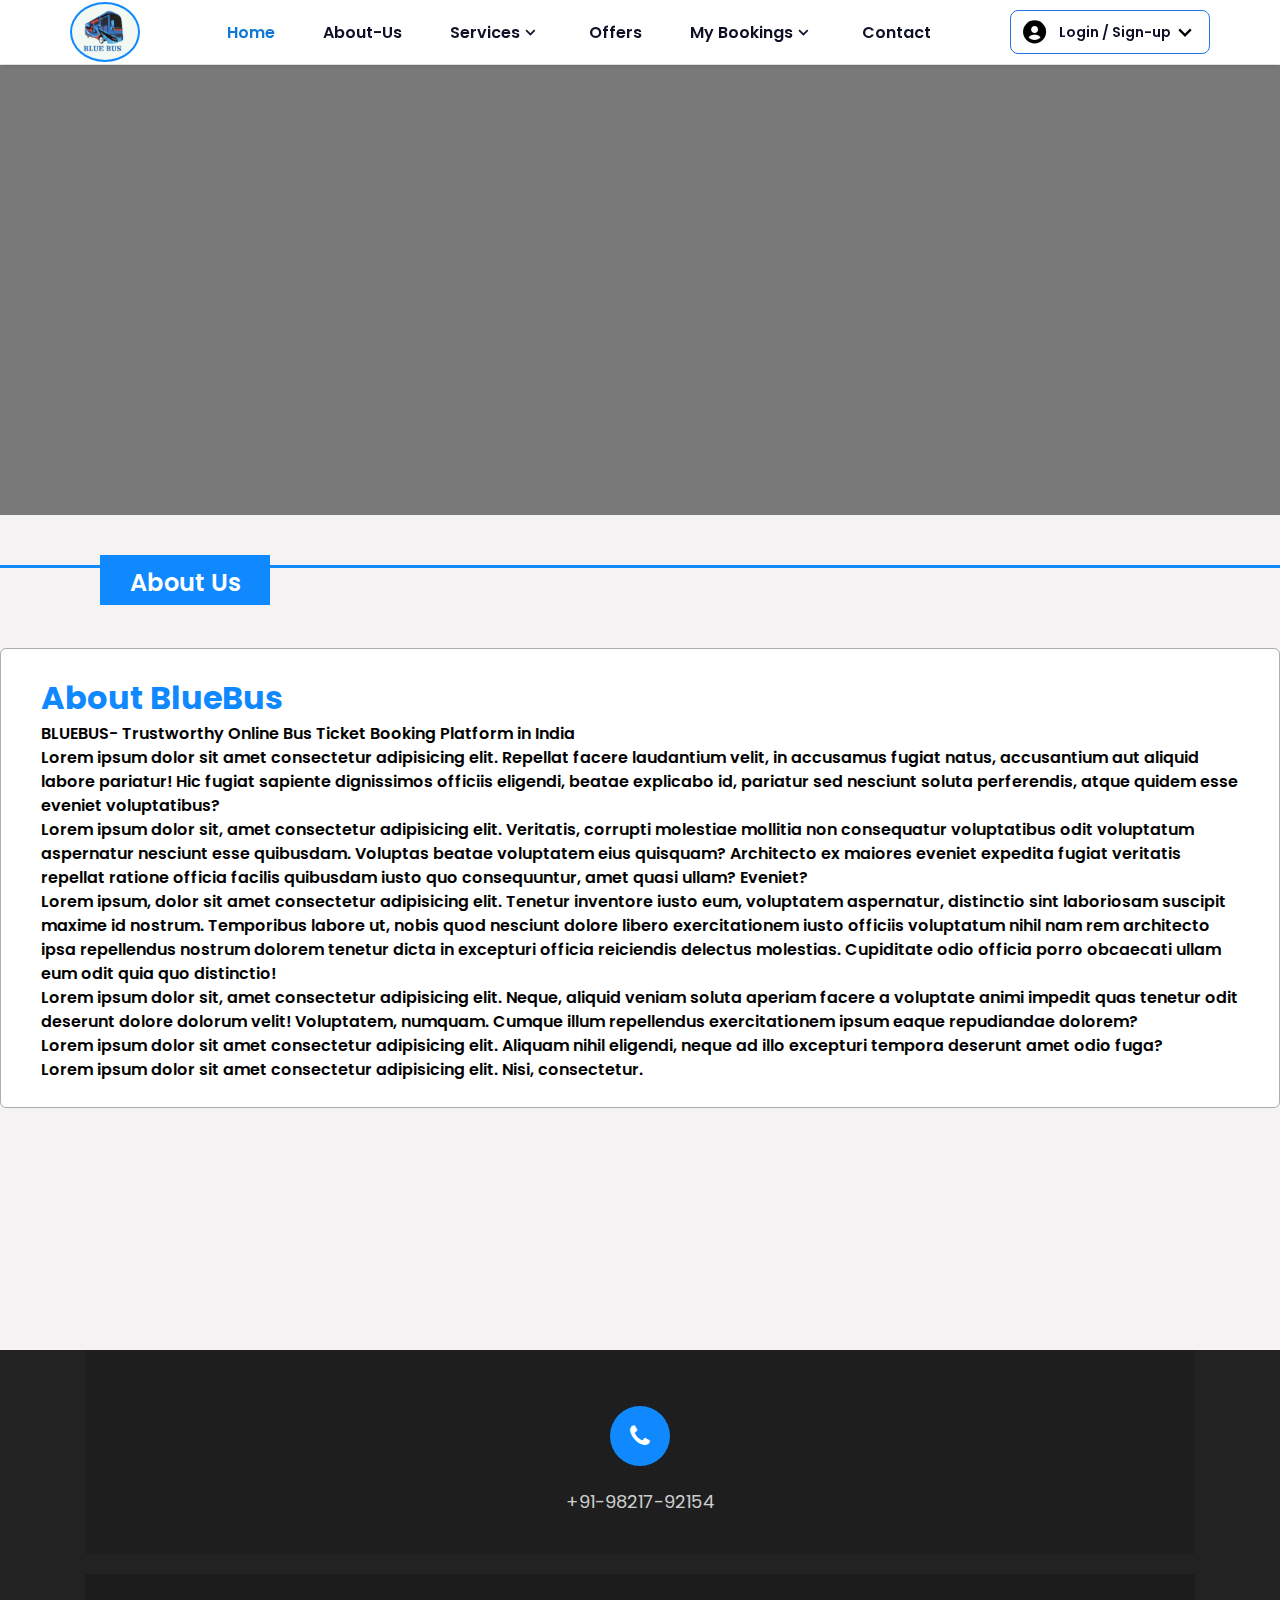
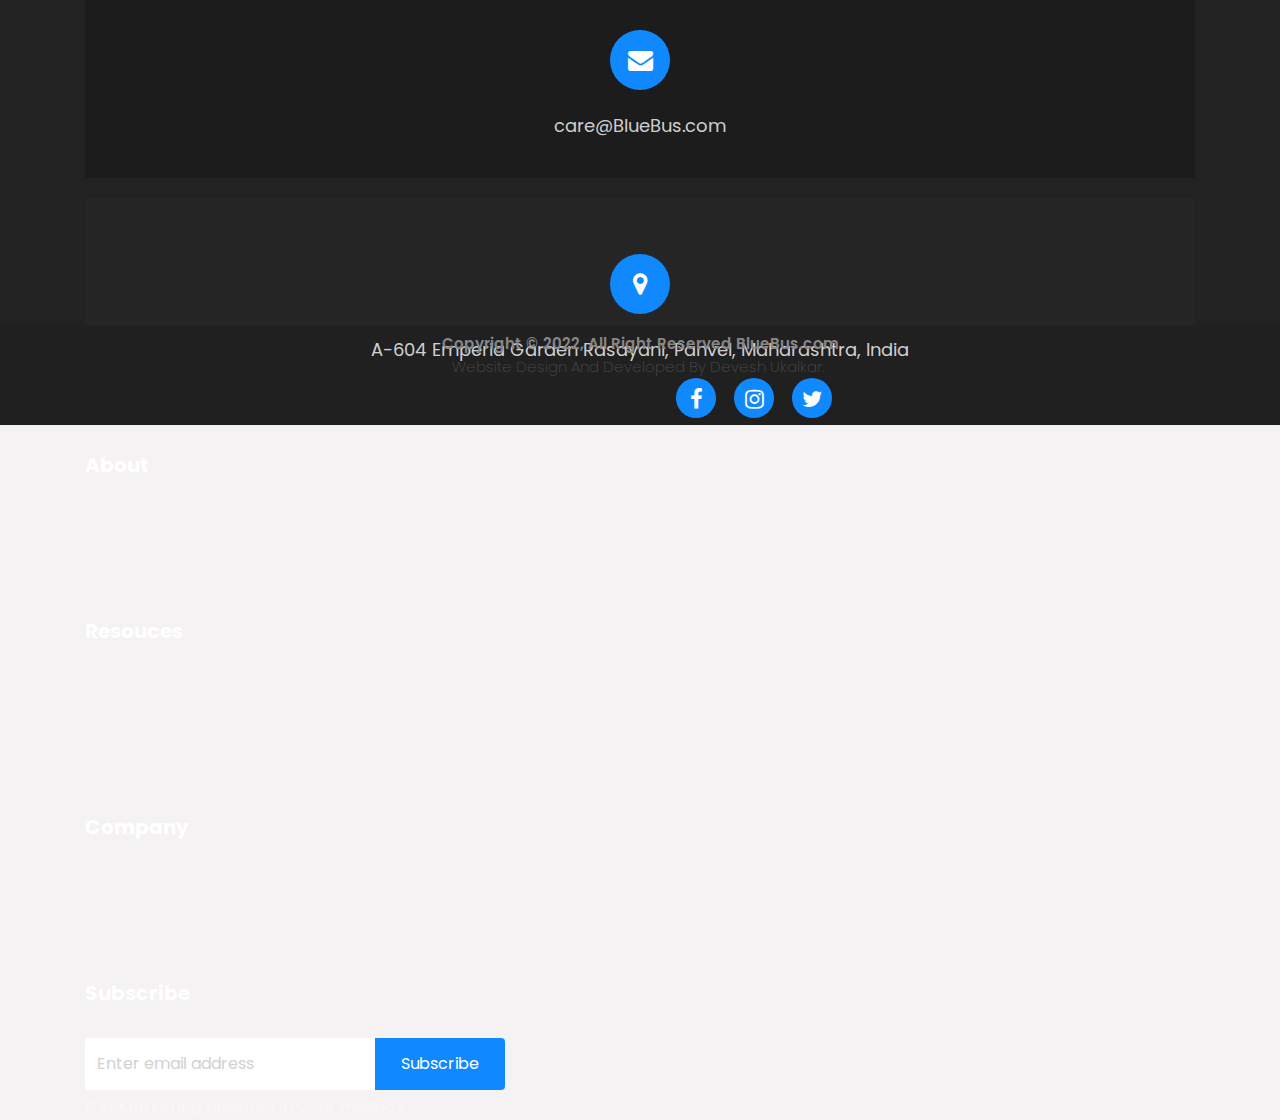
==== pages/About.html @ 90ed4211 "BlueBus.com" ====
<!DOCTYPE html>
<html lang="en">

<head>
    <meta charset="UTF-8">
    <meta http-equiv="X-UA-Compatible" content="IE=edge">
    <meta name="viewport" content="width=device-width, initial-scale=1.0">
    <link href="https://cdn.jsdelivr.net/npm/bootstrap@5.2.0/dist/css/bootstrap.min.css" rel="stylesheet"
        integrity="sha384-gH2yIJqKdNHPEq0n4Mqa/HGKIhSkIHeL5AyhkYV8i59U5AR6csBvApHHNl/vI1Bx" crossorigin="anonymous">
    <link rel='stylesheet' href='https://cdnjs.cloudflare.com/ajax/libs/font-awesome/4.7.0/css/font-awesome.min.css'>
    <link href='https://cdn.jsdelivr.net/npm/boxicons@2.0.5/css/boxicons.min.css' rel='stylesheet'>
    <title>About-Us</title>
    <link rel="stylesheet" href="../css/styles.css">
    <style>
        /* body {
            margin: var(--header-height) 0 0 0;
            font-family: var(--body-font);
            font-size: var(--normal-font-size);
            font-weight: 600;
        } */
    </style>
</head>

<body>

    <section class="header-navbar">
        <a href="#" class="header__logo">LOGO</a>

        <i class='bx bx-menu header__toggle' id="header-toggle"></i>

        <div class="navbar" id="nav-menu">
            <div class="nav__content bd-grid">
                <a href="" class="nav__perfil">
                    <div class="nav__img">
                        <img src="../images/logo.png" alt="">
                    </div>
                </a>

                <div class="nav__menu">
                    <ul class="nav__list">
                        <li class="nav__item"><a href="../index.html" class="nav__link active">Home</a></li>
                        <li class="nav__item"><a href="About.html" class="nav__link">About-Us</a></li>

                        <li class="nav__item dropdown">
                            <a href="#" class="nav__link dropdown__link">Services <i
                                    class='bx bx-chevron-down dropdown__icon'></i></a>


                            <ul class="dropdown__menu">
                                <li class="dropdown__item"><a href="Career.html" class="nav__link">Career</a></li>
                                <li class="dropdown__item"><a href="FAQ's.html" class="nav__link">FAQ's</a></li>
                            </ul>
                        </li>

                        <li class="nav__item"><a href="Offers.html" class="nav__link">Offers</a></li>

                        <li class="nav__item dropdown">
                            <a href="#" class="nav__link dropdown__link">My Bookings <i
                                    class='bx bx-chevron-down dropdown__icon'></i></a>


                            <ul class="dropdown__menu">
                                <li class="dropdown__item"><a href="Print_booking.html" class="nav__link">Print Ticket</a></li>
                                <li class="dropdown__item"><a href="Cancel_booking.html" class="nav__link">Cancel Ticket</a></li>
                            </ul>
                        </li>

                        <li class="nav__item"><a href="contact.html" class="nav__link">Contact</a></li>
                    </ul>
                </div>
                <div class="nav__perfil">
                    <div class="login-tab">
                        <div class="login-tab-wrapper">
                            <i class='bx bxs-user-circle'></i>
                            <a href="Login.html" class="nav__link" id="login-btn">Login / Sign-up</a>
                            <i class='bx bx-chevron-down'></i>
                        </div>
                    </div>
                </div>
            </div>
        </div>
    </section>

    <div class="about-background">

    </div>
    <section id="About-section">
        <div class="About-heading">
            <h1>About Us</h1>
        </div>
        <hr class="about-hr">

        <div class="container About-text">
            <div class="row about-row">
                <h1>About BlueBus</h1>
                <p>BLUEBUS- Trustworthy Online Bus Ticket Booking Platform in India</p>
                <p>Lorem ipsum dolor sit amet consectetur adipisicing elit. Repellat facere laudantium velit, in
                    accusamus fugiat natus, accusantium aut aliquid labore pariatur! Hic fugiat sapiente dignissimos
                    officiis eligendi, beatae explicabo id, pariatur sed nesciunt soluta perferendis, atque quidem esse
                    eveniet voluptatibus?</p>
                <p>Lorem ipsum dolor sit, amet consectetur adipisicing elit. Veritatis, corrupti molestiae mollitia non
                    consequatur voluptatibus odit voluptatum aspernatur nesciunt esse quibusdam. Voluptas beatae
                    voluptatem eius quisquam? Architecto ex maiores eveniet expedita fugiat veritatis repellat ratione
                    officia facilis quibusdam iusto quo consequuntur, amet quasi ullam? Eveniet?</p>
                <p>Lorem ipsum, dolor sit amet consectetur adipisicing elit. Tenetur inventore iusto eum, voluptatem
                    aspernatur, distinctio sint laboriosam suscipit maxime id nostrum. Temporibus labore ut, nobis quod
                    nesciunt dolore libero exercitationem iusto officiis voluptatum nihil nam rem architecto ipsa
                    repellendus nostrum dolorem tenetur dicta in excepturi officia reiciendis delectus molestias.
                    Cupiditate odio officia porro obcaecati ullam eum odit quia quo distinctio!</p>
                <p>Lorem ipsum dolor sit, amet consectetur adipisicing elit. Neque, aliquid veniam soluta aperiam facere
                    a voluptate animi impedit quas tenetur odit deserunt dolore dolorum velit! Voluptatem, numquam.
                    Cumque illum repellendus exercitationem ipsum eaque repudiandae dolorem?
                </p>
                <p>Lorem ipsum dolor sit amet consectetur adipisicing elit. Aliquam nihil eligendi, neque ad illo
                    excepturi tempora deserunt amet odio fuga?</p>
                <p>Lorem ipsum dolor sit amet consectetur adipisicing elit. Nisi, consectetur.</p>
            </div>
        </div>
    </section>

    <section id="footer-section">
        <div class="container container-footer">
            <div class="row footer-margin">
                <div class="col-md-4 footer-box">
                    <span class="dot-contact">
                        <div class="footer-icon">
                            <i class='fa fa-phone' style="color: white;"></i>
                        </div>
                        <div class="footer-icon-text">
                            <p>+91-98217-92154</p>
                        </div>
                    </span>
                </div>
                <div class="col-md-4 footer-box" style="background: #1c1c1c;">
                    <span class="dot-contact">
                        <div class="footer-icon">
                            <i class='fa fa-envelope' style='color: white'></i>
                        </div>
                        <div class="footer-icon-text">
                            <p>care@BlueBus.com</p>
                        </div>
                    </span>
                </div>
                <div class="col-md-4 footer-box" style="background: #252525;">
                    <span class="dot-location">
                        <div class="footer-icon">
                            <i class="fa fa-map-marker"></i>
                        </div>
                        <div class="footer-icon-text">
                            <p>A-604 Emperia Garden Rasayani, Panvel, Maharashtra, India</p>
                        </div>
                    </span>
                </div>
            </div>

            <div class="row">
                <div class="col-md-7">
                    <div class="row">
                        <div class="col-md-4">
                            <h2>About</h2>
                            <ul class="about-list">
                                <li>
                                    <a href="../index.html">Home</a>
                                </li>
                                <li>
                                    <a href="About.html">About Us</a>
                                </li>
                                <li>
                                    <a href="Career.html">Career</a>
                                </li>
                            </ul>
                        </div>
                        <div class="col-md-4">
                            <h2>Resouces</h2>
                            <ul class="Resources-list">
                                <li>
                                    <a href="Offers.html">Offers</a>
                                </li>
                                <li>
                                    <a href="Cancel_booking.html">Cancel & Refunds</a>

                                </li>
                                <li>
                                    <a href="Privacy.html">Privacy Policy</a>
                                </li>
                                <li>
                                    <a href="Terms.html">Terms</a>
                                </li>
                            </ul>
                        </div>
                        <div class="col-md-4">
                            <h2>Company</h2>
                            <ul class="Resources-list">
                                <li>
                                    <a href="Gallery.html">Gallery</a>
                                </li>
                                <li>
                                    <a href="contact.html">Contact Us</a>
                                </li>
                                <li>
                                    <a href="FAQ's.html">FAQ's</a>
                                </li>
                            </ul>
                        </div>
                    </div>
                </div>

                <div class="col-md-5">
                    <h2 class="footer-heading">Subscribe</h2>
                    <form class="subscribe-form">
                        <div class="subscribe-contact">
                            <input type="text" class="subscribe-input" placeholder="Enter email address">
                            <button type="submit" class="form-control submit rounded-right">Subscribe</button>
                        </div>
                        <p>Get Marketing updates in your mailbox</p>
                    </form>
                </div>

            </div>
        </div>
    </section>

    <div id="footer-social-contacts">
        <div class="container">
            <div class="row">
                <div class="col-md-5">
                    <div class="footer-copyright-text">
                        <p>Copyright © 2022, All Right Reserved BlueBus.com </p>
                        <span>Website Design And Developed By Devesh Ukalkar.</span>
                    </div>
                </div>

                <div class="col-md-5" style="text-align: right;">
                    <a href=""><span class="dot-social"><i class='fa fa-facebook'
                                style='color: white; margin: 10px 14px'></i></span></a>
                    <a href=""><span class="dot-social"><i class='fa fa-instagram' style='color: white'></i></span></a>
                    <a href=""><span class="dot-social"><i class='fa fa-twitter' style='color: white'></i></span></a>
                </div>
            </div>
        </div>
    </div>

    <div class="scrolltop">
        <img src="../images/icon.png" alt="Go-to-top" id="myBtn" onclick="topFunction()">
    </div>

    <!-- <script src="javascript/script.js"></script> -->
    <script>
        /*===== EXPANDER MENU  =====*/
        const showMenu = (toggleId, navId) => {
            const toggle = document.getElementById(toggleId),
                nav = document.getElementById(navId)

            if (toggle && nav) {
                toggle.addEventListener('click', () => {
                    nav.classList.toggle('show')
                    toggle.classList.toggle('bx-x')
                })
            }
        }
        showMenu('header-toggle', 'nav-menu')

        /*===== ACTIVE AND REMOVE MENU =====*/
        const navLink = document.querySelectorAll('.nav__link');

        function linkAction() {
            /*Active link*/
            navLink.forEach(n => n.classList.remove('active'));
            this.classList.add('active');
        }
        navLink.forEach(n => n.addEventListener('click', linkAction));

        var mybutton = document.getElementById("myBtn");
        window.onscroll = function () {scrollFunction()};

        // Scroll function go to top of page 
        function scrollFunction() {
            if (document.body.scrollTop > 20 || document.documentElement.scrollTop > 20) {
                mybutton.style.display = "block";
            } else {
                mybutton.style.display = "none";
            }
        }
        function topFunction() {
            document.body.scrollTop = 0;
            document.documentElement.scrollTop = 0;
        }
    </script>
</body>

</html>
---- css/styles.css ----
@import url('https://fonts.googleapis.com/css2?family=Quicksand:wght@700&display=swap');
@import url('https://fonts.googleapis.com/css2?family=Montserrat&display=swap');
@import url('https://fonts.googleapis.com/css2?family=Poppins:wght@300;400;500;600&display=swap');
@import url("https://fonts.googleapis.com/css2?family=Open+Sans:wght@400;600&display=swap");

/* utility Classes */
* {
    margin: 0;
    padding: 0;
    box-sizing: border-box;
    font-family: 'Poppins', sans-serif;
}

@import url("https://fonts.googleapis.com/css2?family=Open+Sans:wght@400;600&display=swap");

:root {
    --header-height: 3rem;

    /*===== Colors =====*/
    --first-color: #1079d7;
    --first-color-light: #C4C7F5;
    --dark-color: #0E1026;
    --white-color: #FBFBFB;

    /*===== Font and typography =====*/
    --body-font: 'Open Sans', sans-serif;
    --nav-name-font-size: 1.5rem;
    --normal-font-size: .938rem;

    /*===== z index =====*/
    --z-fixed: 100;
}

@media screen and (min-width: 768px) {
    :root {
        --nav-name-font-size: 1rem;
        --normal-font-size: 1rem;
    }
}

*,
::before,
::after {
    box-sizing: border-box;
}

body {
    font-family: 'Open Sans', sans-serif;
    background: #f4f2f2;
    font-weight: 600;
}

/* Scroll Top  */
#myBtn {
    display: none;
    position: fixed;
    bottom: 20px;
    right: 30px;
    z-index: 99;
    cursor: pointer;
    padding: 0px 2px;
    padding-bottom: 2px;
    height: 50px;
    width: 60px;
    border-radius: 50%;
    background: rgba(23, 24, 27, 0.85);
    transition-duration: 0.5s;
}

#myBtn:hover {
    background: #007bff;
}

/* Navigation Bar */
ul {
    margin: 0;
    padding: 0;
    list-style: none;
}

a {
    text-decoration: none;
}

.bd-grid {
    max-width: 1140px;
    display: grid;
    grid-template-columns: 100%;
    margin-left: 1.5rem;
    margin-right: 1.5rem;
}

/*===== HEADER =====*/
.header-navbar {
    position: fixed;
    top: 0;
    left: 0;
    width: 100%;
    height: var(--header-height);
    padding: 0 1rem;
    background-color: #FFF;
    z-index: var(--z-fixed);
    display: flex;
    justify-content: space-between;
    align-items: center;
    box-shadow: 0 2px 4px rgba(0, 0, 0, 0.1);
}

.header__logo {
    color: var(--dark-color);
}

.header__toggle {
    font-size: 1.7rem;
    cursor: pointer;
}

/*===== NAV =====*/
@media screen and (max-width: 768px) {
    .navbar {
        position: fixed;
        top: 0;
        left: -100%;
        background-color: var(--first-color);
        width: 80%;
        height: 100vh;
        padding: 2rem 0;
        z-index: var(--z-fixed);
        transition: .5s;
        overflow-y: auto;
    }

    .login-tab {
        display: none;
    }
}

.nav__content {
    display: flex;
    flex-direction: column;
}

.nav__perfil {
    display: flex;
    flex-direction: column;
    align-items: center;
    text-align: center;
    margin-bottom: 3rem;
}

.nav__img {
    display: flex;
    justify-content: center;
    width: 60px;
    height: 60px;
    border-radius: 50%;
    overflow: hidden;
    margin-bottom: 1rem;
}

.nav__img img {
    width: 70px;
}

.nav__name {
    display: block;
    font-size: var(--nav-name-font-size);
    color: var(--white-color);
}

.nav__item {
    margin-bottom: 2rem;
}

.nav__link {
    color: var(--first-color-light);
}

/*Show menu*/
.show {
    left: 0;
}

/*Active link*/
.active {
    color: var(--white-color);
}

/*=== Dropdown ===*/
.dropdown__link {
    display: flex;
    align-items: center;
    justify-content: space-between;
}

.dropdown__icon {
    font-size: 1.3rem;
    transition: .5s;
}

.dropdown__menu {
    margin: 1rem 0 0 1rem;
    display: none;
}

.dropdown__item {
    margin: 1rem 0;
}

.dropdown:hover>.dropdown__menu {
    display: block;
}

.dropdown:hover .dropdown__icon {
    transform: rotate(180deg);
}

/* ===== MEDIA QUERIES=====*/
@media screen and (min-width: 576px) {
    .navbar {
        width: 288px;
    }
}

@media screen and (min-width: 768px) {
    body {
        margin: 0;
    }

    .header-navbar {
        height: calc(var(--header-height) + 1rem);
    }

    .header__logo,
    .header__toggle {
        display: none;
    }

    .navbar {
        width: 100%;
        display: block;
    }

    .nav__content {
        flex-direction: row;
        justify-content: space-between;
        align-items: center;
    }

    .nav__perfil {
        flex-direction: row;
        text-align: initial;
        margin-bottom: 0;
    }

    .nav__img {
        width: 70px;
        height: 60px;
        margin-right: .5rem;
        margin-bottom: 0;
        border: 2px solid #1089ff;
        background-color: #f1f9f2;
        border-radius: 50%;
    }

    .nav__img img {
        width: 85px;
        height: 56px;
    }

    .nav__name {
        color: var(--dark-color);
    }

    .nav__list {
        display: flex;
        align-items: center;
    }

    .nav__item {
        margin: 0 1.5rem;
        padding: 1.4rem 0;
        position: relative;
    }

    .nav__item::after {
        content: '';
        height: 3px;
        width: 0;
        background: #1079d7;
        position: absolute;
        left: 0;
        bottom: 15px;
        transition: 0.5s;
    }

    .nav__link {
        color: var(--dark-color);
    }

    .nav__item:hover::after {
        width: 100%;
    }

    .nav__link:hover {
        color: var(--first-color);
    }

    .nav__perfil button {
        padding: 10px 32px;
        height: 45px;
        border-radius: 28px;
        border: 2px solid black;
        background: transparent;
        font-size: 18px;
        outline: none;
        cursor: pointer;
        margin-left: 18px;
        margin-top: 4px;
    }

    .login-tab {
        display: block;
        width: 200px;
        position: relative;
        height: 44px;
        background-color: #fff;
        transition: all .4s ease;
    }

    .login-tab-wrapper {
        width: 100%;
        display: flex;
        align-items: center;
        height: 100%;
        border-radius: 8px;
        border: 1px solid #2276e3;
        padding: 0 10px;
        cursor: pointer;
        transition: .5s;
        position: relative;
        overflow: hidden;
    }

    .bx-chevron-down {
        transition: .5s;
    }

    .login-tab-wrapper:hover .bx-chevron-down {
        transform: rotate(180deg);
        color: #fff;
    }

    .login-tab-wrapper:hover .bxs-user-circle {
        color: #fff;
    }

    .login-tab-wrapper:hover #login-btn {
        color: #fff;
    }

    .login-tab-wrapper:hover {
        background-color: #2276e3;
        border: none;
    }

    .login-tab-wrapper i {
        font-size: 28px;
    }

    .login-tab-wrapper a {
        margin-left: 10px;
        /* margin-right: 12px; */
        font-size: 14px;
    }

    /*Active link new color*/
    .active {
        color: var(--first-color);
    }

    .dropdown {
        position: relative;
    }

    .dropdown__menu {
        position: fixed;
        margin: 0;
        top: calc(var(--header-height) + 1rem);
        padding: .5rem 1.5rem;
        box-shadow: 0 2px 4px rgba(0, 0, 0, 0.1);
        border-radius: .5rem;
        background: #fff;
    }

    .dropdown__item {
        margin: .5rem 0;
    }
}

@media screen and (min-width: 1024px) {
    .bd-grid {
        margin-left: auto;
        margin-right: auto;
    }
}

/* Navigation Bar End */

/* Home Page */

.card-content {
    max-width: 62rem;
    background-color: #fff;
    position: relative;
    top: 100px;
    left: 50%;
    transform: translate(-50%, -50%);
    border-radius: 2rem;
    padding: 2rem 0.5rem;
    box-shadow: 1px 1px 2rem rgb(0 0 0 / 30%);
    text-align: center;
}

.form-input input {
    padding: 7px 15px;
    width: 18%;
    border-radius: 11px;
    outline: none;
    border: 0.1rem solid #d1d1d1;
    font-size: 16px;
    margin: 10px 6px;
    color: black;
}

::placeholder {
    color: #d1d1d1;
}

#home-section {
    height: 100vh;
    width: 100%;
    /* background-image: linear-gradient(rgba(0, 0, 0, 0.60), rgba(0, 0, 0, 0.60)), url(https://cdn.dnaindia.com/sites/default/files/styles/full/public/2022/05/03/1674214-may-teamology-article-2-dna.jpg); */
    background-size: cover;
    background-position: center;
    animation: changeImage 40s ease-in-out infinite;
    background-attachment: fixed;
}

@keyframes changeImage {
    0% {
        background-image: linear-gradient(rgba(0, 0, 0, 0.60), rgba(0, 0, 0, 0.60)), url(../background/bg_1.jpg);
    }

    25% {
        background-image: linear-gradient(rgba(0, 0, 0, 0.60), rgba(0, 0, 0, 0.60)), url(../background/bg_2.jpg);
    }

    50% {
        background-image: linear-gradient(rgba(0, 0, 0, 0.60), rgba(0, 0, 0, 0.60)), url(../background/bg_3.jpg);
    }

    75% {
        background-image: linear-gradient(rgba(0, 0, 0, 0.60), rgba(0, 0, 0, 0.60)), url(../background/bg_4.jpg);
    }

    100% {
        background-image: linear-gradient(rgba(0, 0, 0, 0.60), rgba(0, 0, 0, 0.60)), url(../background/bg_5.jpg);
    }
}

.content {
    width: 100%;
    position: absolute;
    top: 50%;
    transform: translateY(-50%);
    text-align: center;
    color: #fff;
}

.content h1 {
    font-size: 48px;
    margin-top: 80px;
}

.content p {
    margin: 20px auto;
    font-weight: 100;
    line-height: 25px;
}

.home-btn button {
    width: 200px;
    padding: 15px 0;
    text-align: center;
    margin: 20px 10px;
    border-radius: 25px;
    font-weight: bold;
    border: 2px solid #1079d7;
    background: transparent;
    color: #fff;
    cursor: pointer;
    position: relative;
    overflow: hidden;
}

.home-btn button span {
    background: #1079d7;
    height: 100%;
    width: 0;
    border-radius: 25px;
    position: absolute;
    left: 0;
    bottom: 0;
    z-index: -1;
    transition: 0.5s;
}

.home-btn button:hover .hover-effect {
    width: 100%;
}

.home-btn button:hover {
    border: none;
}


.form-input {
    display: flex;
}

.form-input p {
    margin: 2px 2px;
    color: black;
    position: relative;
    bottom: 30px;
    left: 96px;
    font-size: 18px;
    font-weight: bold;
}

.para {
    display: flex;
}

.para p {
    margin: 2px 2px;
}

.subscribe-btn {
    padding: 8px 42px;
    height: 45px;
    border-radius: 28px;
    background: #1079d7;
    color: #fff;
    font-size: 22px;
    border: none;
    outline: none;
    cursor: pointer;
    margin-left: 18px;
    margin-top: 8px;
}

/* About-section */

#About-us {
    width: 100%;
    height: 100%;
    margin-top: 150px;
}

.about-content {
    display: flex;
    flex-direction: row;
    width: 100%;
    height: 100%;
    box-sizing: border-box;
}

.about-image {
    width: 50%;
}

.about-image img {
    width: 100%;
    height: 725px;
}

.about-text {
    text-align: right;
    width: 50%;
    background-color: #F6F6F6;
    padding-right: 50px;
    padding-left: 50px;
}

.about-text h2 {
    color: #478ac9;
    position: relative;
    font-weight: 700;
    top: 30px;
    font-family: system-ui;
    font-size: 20px;

}

.about-text h1 {
    position: relative;
    top: 30px;
    font-size: 46px;
    font-family: system-ui;
}

.about-text p {
    position: relative;
    /* bottom: 42px; */
    top: 55px;
    font-family: "Heebo";
    color: #A1A1A1;
    font-size: 23px;
    font-weight: 400;
    line-height: 1.5em;
}

.about-text a button {
    position: relative;
    /* top: 90px; */
    padding: 0px 25px;
    height: 45px;
    border-radius: 28px;
    border: 2px solid #478ac9;
    background-color: transparent;
    color: #478ac9;
    font-size: 25px;
    outline: none;
    cursor: pointer;
    overflow: hidden;
}

.about-text a button:hover {
    background-color: #2276e3;
    color: white;
}


.about-text a {
    position: relative;
    top: 90px;
    height: 45px;
    outline: none;
    cursor: pointer;
}

/* Offers section */

.offers-container {
    height: 450px;
    margin-top: 60px;
    background-color: white;
    display: flex;
    align-items: center;
    justify-content: center;
}

.offer-heading {
    margin-bottom: 5px;
    font: 16px/1.7 "Open Sans", Helvetica, Arial, sans-serif;
}

.offer-heading h1 {
    font-size: 24px;
}

.slide-content {
    margin: 0 40px;
}

.slide-content {
    display: flex;
    flex-direction: column;
    /* width: 100%; */
    height: 350px;
    overflow: hidden;
    align-items: center;
    padding: 10px 14px;
}

.image-content {
    display: flex;
    flex-direction: column;
    width: 100%;
    /* align-items: center; */
    /* padding: 10px 14px; */
}

.card {
    width: 100%;
    height: 100%;
    border-radius: 10px;
    background-color: #f4f2f2;
}

.offers-card-content {
    padding: 20px 25px;
}

.offers-card-content h2 {
    font-family: "Poppins", sans-serif;
    font-weight: 700;
    line-height: 1.3;
    font-size: 18px;
}

.offers-heading h1 {
    font-size: 25px;
}

.card-image {
    position: relative;
    /* height: 150px;
    width: 150px; */
    /* background: #FFF; */
}

.card-img {
    width: 100%;
    height: 200px;
    object-fit: cover;
    border-radius: 10px 10px 25px 0px;
}

/* Routes section */

#routes-section {
    position: relative;
    bottom: 200px;
    margin-top: 450px;
}

.outerbox {
    border: 2px solid black;
    background-color: #f2f2f2;
    height: 400px;
    margin: 30px 100px;
    border-radius: 15px;
    padding: 20px;
    display: flex;
    flex-flow: wrap;
    justify-content: space-between;
    align-content: stretch;
    flex-wrap: wrap;
    flex-direction: column;
}

.innerbox {
    margin: 25px 35px;
}

.innerbox a {
    font-size: 20px;
    text-decoration: none;
    font-weight: 400;
    color: black;
}

.book-btn {
    padding: 4px 30px;
    height: 40px;
    border: 2px solid #00b9f5;
    border-radius: 15px;
    background-color: transparent;
    color: #00b9f5;
    font-size: 20px;
    outline: none;
    cursor: pointer;
    margin-left: 18px;
    margin-top: -8px;
    font-weight: bold;
    position: absolute;
    left: 400px;
}

.book-btn-1 {
    padding: 4px 30px;
    height: 40px;
    border: 2px solid #00b9f5;
    border-radius: 15px;
    background-color: transparent;
    color: #00b9f5;
    font-size: 20px;
    outline: none;
    cursor: pointer;
    margin-left: 18px;
    margin-top: -8px;
    font-weight: bold;
    position: absolute;
    left: 900px;
}

.book-btn-2 {
    padding: 4px 30px;
    height: 40px;
    border: 2px solid #00b9f5;
    border-radius: 15px;
    background-color: transparent;
    color: #00b9f5;
    font-size: 20px;
    outline: none;
    cursor: pointer;
    margin-left: 18px;
    margin-top: -8px;
    font-weight: bold;
    position: absolute;
    left: 1410px;
    /* left: 470px; */
}

.book-btn:hover {
    background-color: #00b9f5;
    color: white;
}

.book-btn-1:hover {
    background-color: #00b9f5;
    color: white;
}

.book-btn-2:hover {
    background-color: #00b9f5;
    color: white;
}

/* services-section */

#services-container h1 {
    text-align: center;
    margin: 50px auto 170px !important;
}

.main {
    width: 100%;
    min-height: 300px;
    text-align: center;
    position: relative;
    cursor: pointer;
}

.col-md-4 {
    margin-bottom: 20px;
}

.service {
    background: #fff;
    padding: 30px;
    border-radius: 10px;
    position: absolute;
    bottom: 0;
    z-index: 1;
    box-shadow: 0 0 20px -15px #030380;
    transition: transform .8s;
}

.service-logo {
    width: 130px;
    height: 130px;
    border-radius: 50%;
    margin: -90px auto 0;
    background: #fff;
    border: 10px solid #1089ff !important;
}

.service-logo img {
    width: 50px;
    margin-top: 20px;
    transition: transform 1s;
}

.service h4 {
    height: 35px;
    width: 80%;
    background: #fff;
    margin: 50px auto;
    position: relative;
}

.service h4::after {
    content: '';
    width: 40px;
    height: 30px;
    background: linear-gradient(to right, #fff, #007bff);
    position: absolute;
    right: -5px;
    top: -5px;
    z-index: -1;
}

.service h4::before {
    content: '';
    width: 40px;
    height: 30px;
    background: linear-gradient(to right, #007bff, #fff);
    position: absolute;
    left: -5px;
    bottom: -5px;
    z-index: -1;
}

.shadowOne {
    height: 200px;
    width: 80%;
    background: #fff;
    position: absolute;
    border-radius: 10px;
    bottom: 0;
    left: 10%;
    z-index: -1;
    box-shadow: 0 0 20px -15px #030380;
    transition: transform .8s;
}

.shadowTwo {
    height: 200px;
    width: 64%;
    background: #fff;
    position: absolute;
    border-radius: 10px;
    bottom: 0;
    left: 18%;
    z-index: -2;
}

.main:hover .service {
    transform: translateY(-50px);
}

.main:hover .shadowOne {
    transform: translateY(-25px);
}

.main:hover .service-logo img {
    transform: rotate(360deg);
}

/* Achievement section */

.achievement-text {
    text-align: center;
    margin: 50px auto 170px !important;
}

.achievement-text h1 {
    font-weight: 700;
    text-align: center;
    font-size: 2.25rem;
    font-family: Roboto, sans-serif;
    line-height: 1.1;
    color: #478ac9 !important;
}

.achievement-text p {
    width: 100%;
    padding: 0px 300px;
    margin: 20px auto 0;
    font-size: 19px;
    text-align: center;
}

.achievement-box {
    width: 100%;
    min-height: 300px;
    text-align: center;
    position: relative;
    cursor: pointer;
}

.achievement-image {
    width: 130px;
    height: 130px;
    border-radius: 50%;
    margin: -90px auto 0;
    background: #1089ff;
    border: 10px solid #1089ff !important;
}

.achievement-image img {
    width: 70px;
    height: 70px;
    margin-top: 18px;
    transition: transform 1s;
}

.achievement-box h3 {
    font-size: 45px;
    font-weight: 400;
    color: #478ac9;
    font-family: Roboto, sans-serif;
}

.achievement-box h4 {
    font-size: 22px;
    position: relative;
    top: -8px;
    font-weight: 500;
    color: #478ac9;
}

.achievement-box p {
    font-size: 20px;
    margin-top: 20px;
    font-weight: 400;
}

/* footer-section */

#footer-section {
    background: #222;
    height: 575px;
}

.container-footer {
    max-width: 1140px;
    width: 100%;
    padding-right: 15px;
    padding-left: 15px;
    margin-right: auto;
    margin-left: auto;
}

.footer-margin {
    margin-bottom: 3rem;
}

.dot-contact {
    display: flex;
    width: 100%;
    text-align: center;
    align-items: center;
    flex-direction: column;
}

.dot-location {
    display: flex;
    width: 100%;
    text-align: center;
    align-items: center;
    flex-direction: column;
}

.footer-icon {
    height: 60px;
    width: 60px;
    margin: 40px 35px;
    background-color: #1089ff;
    border-radius: 50%;
    display: inline-block;
}

.dot-contact i {
    font-size: 25px;
    margin: 18px 0px;
}

.footer-box {
    background: #1e1e1e;
    padding-top: 1rem;
    padding-bottom: 3rem;
}

.footer-icon-text p {
    color: rgba(255, 255, 255, .8);
    font-family: "Poppins", Arial, sans-serif;
    font-size: 18px;
    line-height: 1.8;
    font-weight: normal;
    margin: -20px;
}

.footer-icon-text {
    text-align: center !important;
}

.dot-location i {
    color: white;
    font-size: 25px;
    margin-top: 18px;
}

.about-list,
.Resources-list {
    list-style: none;
    padding-left: 0;
}

.about-list li a {
    text-decoration: none;
    color: rgba(255, 255, 255, .2);
    transition: .3s all ease;
    font-family: "Poppins", Arial, sans-serif;
    font-size: 16px;
    line-height: 1.8;
    font-weight: normal;
}

.Resources-list li a {
    text-decoration: none;
    color: rgba(255, 255, 255, .2);
    transition: .3s all ease;
    font-family: "Poppins", Arial, sans-serif;
    font-size: 16px;
    line-height: 1.8;
    font-weight: normal;
}

.about-list li a:hover {
    color: white;
}

.Resources-list li a:hover {
    color: white;
}

.col-md-4 h2 {
    font-size: 20px;
    color: #fff;
    margin-bottom: 30px;
}

.col-md-5 h2 {
    font-size: 20px;
    color: #fff;
    margin-bottom: 30px;
}

.subscribe-contact {
    display: flex !important;
}

.subscribe-contact input {
    background: #fff !important;
    border: none !important;
    outline: none !important;
    color: black;
    font-size: 16px;
    width: 290px;
    padding: 12px;
    border-radius: 0px;
    border-top-left-radius: 0.25rem !important;
    border-bottom-left-radius: 0.25rem !important;
}

.subscribe-contact button {
    color: #fff !important;
    display: block;
    width: 130px;
    height: 52px;
    font-size: 16px;
    background: #1089ff !important;
    border: none;
    border-radius: 0;
    border-top-right-radius: 0.25rem !important;
    border-bottom-right-radius: 0.25rem !important;
}

.subscribe-form p {
    position: relative;
    top: 5px;
    color: rgba(255, 255, 255, .3);
}

#footer-social-contacts {
    height: 100px;
    display: flex;
    text-align: center;
    align-items: center;
    justify-content: center;
    background-color: #202020;
}

.footer-copyright-text {
    text-align: center;
    color: #878787;
    font-size: 15px;

}

.footer-copyright-text span {
    text-transform: capitalize;
    opacity: .4;
    font-weight: 200;
    margin-right: 5px;
}

.footer-btn:hover {
    opacity: 0.8;
}

.dot-social {
    height: 40px;
    width: 40px;
    margin: 0px 7px;
    background-color: #1089ff;
    border-radius: 50%;
    display: inline-block;
}

.dot-social:hover {
    opacity: 0.8;
}

.dot-social i {
    font-size: 22px;
    margin: 10px 10px;
}

/* About Us Page */
.about-background {
    margin-top: 65px;
    width: 100%;
    height: 450px;
    background-image: linear-gradient(rgba(0, 0, 0, 0.50), rgba(0, 0, 0, 0.50)), url(https://paramad.pl/wp-content/uploads/2018/05/about-us.jpg);
    background-size: cover;
    -webkit-background-size: cover;
    background-position: center center;
    background-attachment: fixed;
}

#About-section {
    height: 835px;
    /* margin-top: 65px; */
}

.About-heading {
    width: 170px;
    height: 50px;
    position: relative;
    top: 40px;
    padding-top: 10px;
    left: 100px;
    background: #1089ff;
    color: white;
    text-align: center;
    /* margin-top: 80px; */
}

.About-heading h1 {
    font-size: 24px;
    font-weight: 600;
}

.about-hr {
    width: 100%;
    height: 3px;
    margin-left: auto;
    margin-right: auto;
    background-color: #1089ff;
    border: 0 none;
    opacity: 1;
}

.About-text h1 {
    color: #1089ff;
    font-weight: bold;
    font-size: 32px;
    line-height: 1.5;
}

.About-text p {
    line-height: 1.5;
}

.About-text {
    margin-top: 80px;
}

.about-row {
    background-color: #fff;
    border-radius: 6px;
    border: 1px solid #adadad;
    padding: 25px 40px;
}

/* Offers Page */

#offers-section {
    margin-top: 130px;
}

.offers-background {
    margin-top: 65px;
    width: 100%;
    height: 450px;
    background-image: linear-gradient(rgba(0, 0, 0, 0.50), rgba(0, 0, 0, 0.50)), url(https://www.urban-transport-magazine.com/wp-content/uploads/2020/06/Mercedes-eCitaroG-20C0146_017-1024x683.jpg);
    background-size: cover;
    -webkit-background-size: cover;
    background-position: center center;
    background-attachment: fixed;
}

.offers-background h1 {
    position: relative;
    left: 25%;
    top: 25%;
    width: 50%;
    font-size: 50px;
    font-weight: bolder;
    font-family: Quicksand;
    text-align: center;
    color: white;
}

.offers {
    border: solid 1px #cccccc !important;
    background: #fff;
    margin-bottom: 20px;
    min-height: 242px;
    text-align: center;
}

.offers-text {
    text-align: center;
    margin-top: 35px;
    font-family: 'Open Sans' !important;
}

.offers-text h1 {
    font-size: 24px;
    font-weight: bold;
}

.offers-text p {
    font-size: 16px;
    font-weight: 100;
    line-height: 1.4;
}

.offers button {
    width: 100%;
    margin-top: 20px;
    padding: 10px 0px;
    background-color: #1079d7;
    border: none;
    border-radius: 2px;
}

.offers button a {
    color: #fff;
    font-weight: 600;
    font-size: 16px;
    cursor: pointer;
    text-decoration: none;
}

.offers h4 {
    margin: 10px 0px;
    font-size: 14px;
    font-weight: 600;
}

.offers-logo img {
    width: 415px;
    height: 160px;
}

/* Gallery Page section */

#gallery-section h1 {
    text-align: center;
    margin: 40px;
    font-weight: 600;
    line-height: 70px;
    letter-spacing: 2px;
    font-size: 40px;
    margin-top: 120px;
}

.gallery-images {
    cursor: pointer;
    margin-bottom: 15px;
    box-shadow: 15px 15px 40px rgb(0 0 0 / 15%);
    border-radius: 10px;
    position: relative;
    width: 100%;
}

.gallery-images img {
    border-radius: 10px;
    width: 100%;
    height: 250px;
}

.gallery-overlay {
    position: absolute;
    bottom: 0;
    left: 0;
    right: 0;
    background: rgba(255, 255, 255, 0.9);
    overflow: hidden;
    width: 0;
    height: 100%;
    border-radius: 10px;
    transition: .5s ease;
}

.gallery-text h2 {
    font-size: 30px;
    text-transform: uppercase;
    margin-bottom: 15px;
    color: #3e3a45;
    text-align: center;
}

.gallery-text {
    position: absolute;
    top: 50%;
    left: 50%;
    -webkit-transform: translate(-50%, -50%);
    -ms-transform: translate(-50%, -50%);
    transform: translate(-50%, -50%);
    white-space: nowrap;
}

.gallery-images:hover .gallery-overlay {
    width: 100%;
}

/* Privacy Page  */
.privacy-background {
    margin-top: 65px;
    width: 100%;
    height: 380px;
    background-image: linear-gradient(rgba(0, 0, 0, 0.50), rgba(0, 0, 0, 0.50)), url(https://gadgetsinsight.com/wp-content/uploads/2017/06/privacy-policy.jpg);
    background-size: cover;
    -webkit-background-size: cover;
    background-position: center center;
    background-attachment: fixed;
}

.terms-background {
    margin-top: 65px;
    width: 100%;
    height: 415px;
    background-image: linear-gradient(rgba(0, 0, 0, 0.50), rgba(0, 0, 0, 0.50)), url(https://keytours.gr/_storageWeb_/n/4133/bigstock-Terms-And-Conditions-Text-In-L-257353915-2.jpg.jpeg);
    background-size: cover;
    -webkit-background-size: cover;
    background-position: center center;
    background-attachment: fixed;
}

.Privacy-heading {
    margin: 30px 180px;
}

.Privacy-heading h1 {
    font-size: 32px;
    color: #1089ff;
    font-weight: bold;
    letter-spacing: 1px;
    text-transform: uppercase;
}

.privacy-text {
    background-color: #fff;
}

.privacy-row {
    background-color: #fff;
    padding: 25px 40px;
}


.privacy-row h2 {
    font-size: 28px;
    font-weight: bold;
    margin-bottom: 32px;
    margin-left: 30px;
}

.privacy-row ol li {
    font-family: "Poppins", sans-serif;
    font-size: 1rem;
    font-weight: 400;
    line-height: 1.6;
    color: #212529;
}

/* Search Bus */

.filter-section {
    width: 24%;
}

.result-section {
    width: 74%;
    margin-left: 20px;
}

.search-box {
    background-color: rgb(34, 118, 227);
    height: 120px;
    margin-top: 65px;
}

.search-form {
    position: relative;
    top: 10px;
}

.search-input {
    width: 200px;
    position: relative;
    top: 10px;
    padding: 8px;
    background-color: rgb(25, 81, 181);
    border: none;
    border-bottom: none;
    line-height: 1.3;
    border-radius: 0.4rem;
}

.search-input:focus {
    background-color: rgb(25, 81, 181);
    outline: none;
}

.search-label {
    position: relative;
    top: 10px;
    color: white;
    padding-bottom: 0.2rem;
    padding-left: 0.2rem;
    opacity: 0.6;
    font-size: 16px;
}

.search-arrow {
    margin: 45px 18px;
}

.swap-icon {
    width: 40px;
    height: 40px;
    background: white;
    border: 10px solid white !important;
    border-radius: 50%;
    position: relative;
    bottom: 2px;
    right: 5px;
    cursor: pointer;
}

.search-arrow i {
    font-size: 18px;
    color: rgb(34, 118, 227);
}

.search-section {
    margin-top: 30px;
}

.col-sm-1 {
    width: 7.333333%;
}

.search-button a button {
    padding: 8px 35px;
    height: 45px;
    border-radius: 8px;
    /* background: linear-gradient(90deg, rgb(71, 138, 201), #1089ff); */
    background-color: rgb(255, 255, 255);
    font-family: Quicksand;
    font-size: 1.8rem;
    font-weight: bold;
    font-size: 20px;
    border: none;
    outline: none;
    cursor: pointer;
    margin-left: 25px;
    margin-top: 40px;
    color: rgb(20, 24, 35);
    box-shadow: 0 2px 4px 0 hsl(0deg 0% 77% / 50%);
}

.offer-img {
    width: 170px;
}

.search-result-text {
    margin-top: 20px;
}

.search-result-text p {
    font: 400 1.2rem / 1.33 "Helvetica Neue", Helvetica, Arial, sans-serif;
}

.search-result-text span {
    padding-left: 2px;
    font-size: 18px;
    font-weight: bold;
}

.sortby-col {
    background-color: rgb(255, 255, 255);
    margin-bottom: 20px;
    border-radius: 5px;
}

.sort-col {
    display: flex;
    flex-direction: row;
    align-items: center;
    justify-content: center;
    text-align: center;
    padding: 18px;
    cursor: pointer;
}

.sort-text h2 {
    font-family: "Helvetica Neue", Helvetica, Arial, sans-serif;
    font-weight: bold;
    font-size: 12px;
    padding: 1.5rem;
    display: flex;
    -webkit-box-align: center;
    align-items: center;
    cursor: pointer;
}

.sort-text h1 {
    font-weight: bold;
    font-size: 20px;
    font-family: Quicksand;
}

.display-arrow {
    display: none;
    color: black;
    margin-left: 5px;
    margin-top: -5px;
}

.search-result {
    background-color: rgb(255, 255, 255);
    border-radius: 5px;
    margin-left: 0px;
    margin-bottom: 25px;
}

.bus-info-col {
    width: 30.333333%;
    margin: 20px 0px;
}

.search-bus-info h2 {
    padding-bottom: 0.3rem;
    font-weight: bold;
    font-size: 24px;
    font-family: Quicksand;
}

.search-text-p {
    color: rgb(119, 119, 119);
    font-weight: 500;
    font-size: 12px;
    line-height: 15px;
    overflow: hidden;
    margin-left: 4px;
}

.bus-rating {
    background: rgb(24, 161, 96);
    border-color: rgb(24, 161, 96);
    border: 1px solid;
    padding-right: 0.5rem;
    padding-left: 0.5rem;
    color: rgb(255, 255, 255);
    border-radius: 0.3rem;
    font-size: 14px;
}

.seprater {
    border-right: 1px solid grey;
    margin-right: 0.6rem;
    margin-left: 0.8rem;
    height: 22px;
}

.dep-time {
    width: 12.333333%;
    margin: 20px 0px;
}

.dep-time h2 {
    padding-bottom: 0.3rem;
    font-weight: bold;
    font-size: 2rem;
    font-family: Quicksand;
}

.total-time {
    width: 9.333333%;
    margin: 20px 0px;
}

.total-time-text {
    margin-top: 10px;
    color: rgb(119, 119, 119);
    -webkit-box-align: center;
    align-items: center;
}

.time-border-bottom {
    display: inline-flex;
    border: 0.5px solid rgb(239, 243, 248);
    width: 100%;
    margin-bottom: 2px;
    position: relative;
    bottom: 30px;
}

.bus-price {
    margin: 20px 0px;
}

.bus-price h2 {
    text-align: right;
    padding-bottom: 0.3rem;
    font-weight: bold;
    font-size: 28px;
    font-family: Quicksand;
}

.bus-seats {
    width: 17.666667%;
    margin: 20px 0px;
    display: flex;
    flex-direction: column;
    align-items: flex-end;
    text-align: right;
    justify-content: right;
}

.bus-seats p {
    color: rgb(119, 119, 119);
    font-size: 10px;
    margin-top: 20px;
    height: 0px;
}

.bus-seats a button {
    height: 40px;
    padding: 4px 15px;
    margin-top: 10px;
    margin-bottom: 12px;
    border-radius: 0.4rem;
    background: linear-gradient(90deg, rgb(71, 138, 201), #1089ff);
    font-family: Quicksand;
    font-size: 1.8rem;
    font-weight: bold;
    font-size: 20px;
    border: none;
    outline: none;
    cursor: pointer;
    color: rgb(255, 255, 255);
    box-shadow: 0 2px 4px 0 hsl(0deg 0% 77% / 50%);
}

.filter-top-text h2 {
    display: flex;
    flex-flow: row wrap;
    font-size: 22px;
    font-family: Quicksand;
    font-weight: bold;
    color: black;
    margin: 20px 4px;

}

.filter-text h2 {
    display: flex;
    flex-flow: row wrap;
    font-size: 16px;
    font-family: Quicksand;
    font-weight: bold;
    color: black;
    margin: 10px 4px;

}

.filter-top-clear {
    align-items: flex-end;
    text-align: end;
}

.filter-clear {
    align-items: flex-end;
    text-align: end;
}

.filter-top-clear h4 {
    color: rgb(197, 197, 197);
    font-size: 16px;
    font-family: Quicksand;
    font-weight: bold;
    margin: 28px 10px;
}

.filter-clear h4 {
    color: rgb(197, 197, 197);
    font-size: 14px;
    font-family: Quicksand;
    font-weight: bold;
    margin: 12px 10px;
}

.search-hr {
    margin: 1em -10px;
    width: 107%;
}

.filter-checkbox {
    display: block;
    position: relative;
    padding-left: 35px;
    margin: 10px 15px;
    margin-bottom: 16px;
    cursor: pointer;
    font-size: 16px;
    -webkit-user-select: none;
    -moz-user-select: none;
    -ms-user-select: none;
    user-select: none;
    font-family: Quicksand;
    font-weight: 100;
}

.filter-checkbox input {
    position: absolute;
    opacity: 0;
    cursor: pointer;
    height: 0;
    width: 0;
}

.checkmark {
    position: absolute;
    top: 0;
    left: 0;
    height: 25px;
    width: 25px;
    background-color: #eee;
}

.filter-checkbox:hover input~.checkmark {
    background-color: #ccc;
}

.filter-checkbox input:checked~.checkmark {
    background-color: #2196F3;
}

.checkmark:after {
    content: "";
    position: absolute;
    display: none;
}

.filter-checkbox input:checked~.checkmark:after {
    display: block;
}

.filter-checkbox .checkmark:after {
    content: "";
    left: 10px;
    top: 2px;
    position: absolute;
    width: 6px;
    height: 15px;
    border-style: solid;
    border-color: white;
    border-image: initial;
    border-width: 0px 1px 1px 0px;
    transform: rotate(45deg);
}

/* .dep-filter-time {
    display: flex;
    flex-flow: row wrap;
    width: 100%;
    -webkit-box-pack: justify;
    justify-content: space-between;
    padding-top: 1rem;
} */
.filter-col {
    display: flex;
    flex-flow: row wrap;
    margin: 0.5rem 0px;
    border-radius: 0.3rem;
    background-color: rgb(243, 246, 248);
    /* width: 48%; */
    padding: 0.7rem 0px;
    font-size: 12px;
    -webkit-box-align: center;
    align-items: center;
    -webkit-box-pack: center;
    justify-content: center;
    cursor: pointer;
    font: "Helvetica Neue", Helvetica, Arial, sans-serif;
    font-weight: 100;
}

.filter-text-deptime h2 {
    display: flex;
    flex-flow: row wrap;
    font-size: 16px;
    font-family: Quicksand;
    font-weight: bold;
    color: black;
    margin: 10px 4px;
}

.search__container {
    margin-bottom: 15px;
}

.search__input {
    width: 100%;
    padding: 12px 24px;
    background-color: transparent;
    font-size: 14px;
    line-height: 18px;
    color: #575756;
    background-color: transparent;
    background-image: url("data:image/svg+xml;charset=utf8,%3Csvg xmlns='http://www.w3.org/2000/svg' width='24' height='24' viewBox='0 0 24 24'%3E%3Cpath d='M15.5 14h-.79l-.28-.27C15.41 12.59 16 11.11 16 9.5 16 5.91 13.09 3 9.5 3S3 5.91 3 9.5 5.91 16 9.5 16c1.61 0 3.09-.59 4.23-1.57l.27.28v.79l5 4.99L20.49 19l-4.99-5zm-6 0C7.01 14 5 11.99 5 9.5S7.01 5 9.5 5 14 7.01 14 9.5 11.99 14 9.5 14z'/%3E%3Cpath d='M0 0h24v24H0z' fill='none'/%3E%3C/svg%3E");
    background-repeat: no-repeat;
    background-size: 18px 18px;
    background-position: 95% center;
    border-radius: 5px;
    border: 1px solid #575756;
}

.search__input::placeholder {
    color: rgba(87, 87, 86, 0.8);
    text-transform: uppercase;
    letter-spacing: 1.5px;
}

.search__input:hover,
.search__input:focus {
    outline: 0;
    border: 1px solid #1089ff;
}

/* FAQ's Page  */
.faq-background {
    width: 100%;
    margin-top: 65px;
    height: 380px;
    background-image: linear-gradient(rgba(50, 92, 122, 0.50), rgb(50, 92, 122, 0.50)), url(https://riwi.com/wp-content/uploads/2021/03/FAQs-Banner.jpg);
    background-size: cover;
    -webkit-background-size: cover;
    background-position: center center;
    background-attachment: fixed;
}

.faq-background h1 {
    position: relative;
    top: 35%;
    font-size: 70px;
    font-weight: bolder;
    font-family: Quicksand;
    text-align: center;
    color: white;
}

.faq-heading {
    font-size: 32px;
    font-family: Quicksand;
    margin-left: 200px;
    margin-top: 60px;
}

.faq-heading h1 {
    font-size: 36px;
    font-family: Quicksand;
}

.faq-section {
    width: 100%;
    height: 100Vh;
    background-color: #3c4053;
    display: flex;
    align-items: center;
    justify-content: center;
}

.container-faq {
    width: 100%;
    max-width: 1170px;
    margin: 0 auto;
    margin-top: 50px;
    padding: 0 1.5rem;
}

.accordion-item {
    background-color: #fff;
    border-radius: .4rem;
    margin-bottom: 1rem;
    padding: 1rem;
    box-shadow: .5rem 2px .5rem rgba(0, 0, 0, .1);
}

.accordion-link {
    font-size: 2rem;
    color: #1089ff;
    text-decoration: none;
    background-color: #fff;
    width: 100%;
    display: flex;
    justify-content: space-between;
    align-items: center;
    padding: 1rem 0;

}

.accordion-link {
    color: #1089ff;
    padding: .5rem;
    font-size: 20px;
    font-family: Quicksand;
}

.accordion-link .fa-chevron-up {
    display: none;
}

.answer {
    max-height: 0;
    overflow: hidden;
    position: relative;
    background-color: #f1f9f2;
    display: none;
    transition: max-height 650ms;
}

.answer::before {
    content: "";
    position: absolute;
    width: .4rem;
    height: 90%;
    background-color: #8fc460;
    top: 50%;
    left: 0;
    transform: translateY(-50%);
}

.answer p {
    font-size: 16px;
    color: black;
    padding: 10px 20px;
}

.answer h3 {
    font-size: 18px;
    color: black;
    font-weight: 600 !important;
    padding: 0px 18px;
    padding-top: 15px;
}

.accordion-item:target .answer {
    max-height: 100rem;
}

.accordion-item:target .accordion-link .fa-chevron-down {
    transition: transform 800ms;
    transform: rotate(180deg);

}

.question-btn {
    width: 100%;
    font-size: 1.5rem;
    background: transparent;
    border-color: transparent;
    cursor: pointer;
}

.show-text .answer {
    display: block;
}

/* Career section  */

#career-section {
    width: 100%;
    margin-top: 65px;
    height: 380px;
    background-image: linear-gradient(rgba(50, 92, 122, 0.50), rgb(50, 92, 122, 0.50)), url(../images/career_image.jpeg);
    background-size: cover;
    -webkit-background-size: cover;
    background-position: center center;
    background-attachment: fixed;
}

.career-heading {
    position: relative;
    top: 35%;
}

.career-heading h1 {
    font-size: 50px;
    font-weight: bolder;
    font-family: Quicksand;
    text-align: center;
    color: white;
}

.career-cards {
    margin-top: 30px;
}

.career-row {
    width: 100%;
    min-height: 200px;
    /* text-align: center; */
    position: relative;
    cursor: pointer;
    box-shadow: 0 0 20px -15px #030380;
    transition: transform .8s;
    background: #fff;
    border-radius: 0px 0px 10px 10px;
}

.career-col {
    padding: 30px;
    z-index: 1;
    width: 100%;
    font-size: 16px;
    padding-left: 22px;
    line-height: 20px;
}

.career-row h4 {
    height: 4em;
    width: 100%;
    border-radius: 8px;
    background-color: #7ab4ed;
    font-family: Montserrat;
    display: flex;
    align-items: center;
    font-size: 20px;
    padding: 1em;
    font-weight: bold;
    font-family: Quicksand;
}

.career-row:hover .career-h1 {
    background-color: #1089ff;
    cursor: pointer;
    color: #fff;
}

/* .job-summary {
    display: flex;
    align-items: center;
    margin-bottom: 1em;
} */

.job-summary i {
    margin-right: 0.2em;
}

.job-summary span {
    color: #3e3e52;
    font-size: 0.8em;
}

.exper {
    margin-top: 15px;
}

.career-title {
    display: flex;
    justify-content: space-between;
    margin-bottom: 20px;
}

.career-title a h1 {
    font-weight: 600;
    font-size: 20px;
    font-family: Quicksand;
}

.career-title a {
    text-decoration: none;
}

.career-title h1 {
    font-family: Quicksand;
    font-size: 24px;
    font-weight: 600;
    font-stretch: normal;
    font-style: normal;
    line-height: normal;
    letter-spacing: normal;
}

.career-about-container {
    background-color: #fff;
}

.career-about h1 {
    margin-top: 60px;
    height: 120px;
    font-family: Quicksand;
    font-size: 40px;
    font-weight: bold;
    font-stretch: normal;
    font-style: normal;
    line-height: normal;
    letter-spacing: normal;
    color: #000000;
    position: relative;
    top: 75px;
}

.career-about h1 span {
    color: #1089ff;
}

.career-about-row {
    padding-top: 3em;
    /* width: 95%; */
}

.about-career-text {
    /* width: 286px;
    height: 64px; */
    margin: 40px 0px;
    font-family: Montserrat;
    font-size: 24px;
    font-stretch: normal;
    font-style: normal;
    line-height: 1.33;
    letter-spacing: normal;
    color: #000000;
    width: 450px;
}

.about-career-text h2 {
    font-weight: bold;
    margin-top: 10px;
    margin-bottom: 10px;
}

.about-career-text p {
    width: 100%;
    display: inline-block;
    margin-bottom: 2em;
    color: #000000;
    font-size: 16px;
    width: 350px;
    font-family: 'Montserrat', sans-serif;
}

/* Print Booking Page  */

.print-container {
    border: 1px solid #ccc;
    padding: 0 14px 0 15px;
    background-color: #f9f9f9;
    margin-top: 75px;
    margin-bottom: 15%;
}

.print-container h1 {
    margin: 0;
    padding: 10px 0px 20px 12px;
    font-size: 18px;
    font-weight: 700;
    font-family: Quicksand;
}

.Print-heading {
    margin-top: 100px;
    width: 225px;
    height: 50px;
    position: relative;
    top: 40px;
    padding-top: 10px;
    left: 104px;
    background: #1089ff;
    color: white;
    text-align: center;
}

.Print-heading h1 {
    font-size: 24px;
    font-weight: bold;
    font-family: Quicksand;
}

.print-col {
    width: 86%;
    display: flex;
    flex-direction: row;
    align-items: center;
    justify-content: space-between;
    margin-bottom: 20px;
}

.booking_input {
    width: 300px;
    height: 50px;
    border: 1.5px solid #c7c7c7;
    border-radius: 5px;
    padding: 0.7rem;
    margin: 0.6rem 0;
    font-family: 'Open Sans', sans-serif;
    font-size: 1rem;
    outline: 0;
}

.print-btn {
    font-family: 'Open Sans', sans-serif;
    font-size: 1rem;
    font-weight: bold;
    text-transform: uppercase;
    color: #fff;
    background: #1089ff;
    border: none;
    border-radius: 5px;
    padding: 0.7rem 1.5rem;
    cursor: pointer;
    transition: all 0.4s ease;
}

.print-btn:hover {
    opacity: 0.8;
}

.print-label {
    margin-right: 20px;
    font-family: Quicksand;
}

@media (max-width: 1200px) {
    .print-col-btn {
        margin-top: 25px;
        margin-left: 20px;
    }
}

/* Login Page  */

.container-login {
    height: 100vh;
    width: 100%;
    display: flex;
    align-items: center;
    justify-content: center;
    column-gap: 30px;
    /* margin-top: 65px; */
    background-image: linear-gradient(rgba(0, 0, 0, 0.60), rgba(0, 0, 0, 0.60)), url(https://en.byd.com/wp-content/uploads/2020/12/columbia2-1024x576.jpg);
    background-size: cover;
    -webkit-background-size: cover;
    background-position: center center;
}

.form {
    position: absolute;
    max-width: 430px;
    width: 100%;
    padding: 30px;
    border-radius: 6px;
    background: #FFF;
}

.form.signup {
    opacity: 0;
    pointer-events: none;
}

.forms.show-signup .form.signup {
    opacity: 1;
    pointer-events: auto;
}

.forms.show-signup .form.login {
    opacity: 0;
    pointer-events: none;
}

header {
    font-size: 28px;
    font-weight: 600;
    color: #232836;
    text-align: center;
}

.form-content form {
    margin-top: 30px;
}

.form .field {
    position: relative;
    height: 50px;
    width: 100%;
    margin-top: 20px;
    border-radius: 6px;
}

.field input,
.field button {
    height: 100%;
    width: 100%;
    border: none;
    font-size: 16px;
    font-weight: 400;
    border-radius: 6px;
}

.field input {
    outline: none;
    padding: 0 15px;
    border: 1px solid#CACACA;
}

.field input:focus {
    border-bottom-width: 2px;
}

.eye-icon {
    position: absolute;
    top: 50%;
    right: 10px;
    transform: translateY(-50%);
    font-size: 18px;
    color: #8b8b8b;
    cursor: pointer;
    padding: 5px;
}

.field button {
    color: #fff;
    background-color: #0171d3;
    transition: all 0.3s ease;
    cursor: pointer;
}

.field button:hover {
    background-color: #016dcb;
}

.form-link {
    text-align: center;
    margin-top: 10px;
}

.form-link span,
.form-link a {
    font-size: 14px;
    font-weight: 400;
    color: #232836;
}

.form a {
    color: #0171d3;
    text-decoration: none;
}

.form-content a:hover {
    text-decoration: underline;
}

.line {
    position: relative;
    height: 1px;
    width: 100%;
    margin: 36px 0;
    background-color: #d4d4d4;
}

.line::before {
    content: 'Or';
    position: absolute;
    top: 50%;
    left: 50%;
    transform: translate(-50%, -50%);
    background-color: #FFF;
    color: #8b8b8b;
    padding: 0 15px;
}

.media-options a {
    display: flex;
    align-items: center;
    justify-content: center;
}

a.facebook {
    color: #fff;
    background-color: #4267b2;
}

a.facebook .facebook-icon {
    height: 28px;
    width: 28px;
    color: #0171d3;
    font-size: 20px;
    border-radius: 50%;
    display: flex;
    align-items: center;
    justify-content: center;
    background-color: #fff;
}

.facebook-icon,
img.google-img {
    position: absolute;
    top: 50%;
    left: 15px;
    transform: translateY(-50%);
}

img.google-img {
    height: 20px;
    width: 20px;
    object-fit: cover;
}

a.google {
    border: 1px solid #CACACA;
}

a.google span {
    font-weight: 500;
    opacity: 0.6;
    color: #232836;
}

@media screen and (max-width: 400px) {
    .form {
        padding: 20px 10px;
    }
}
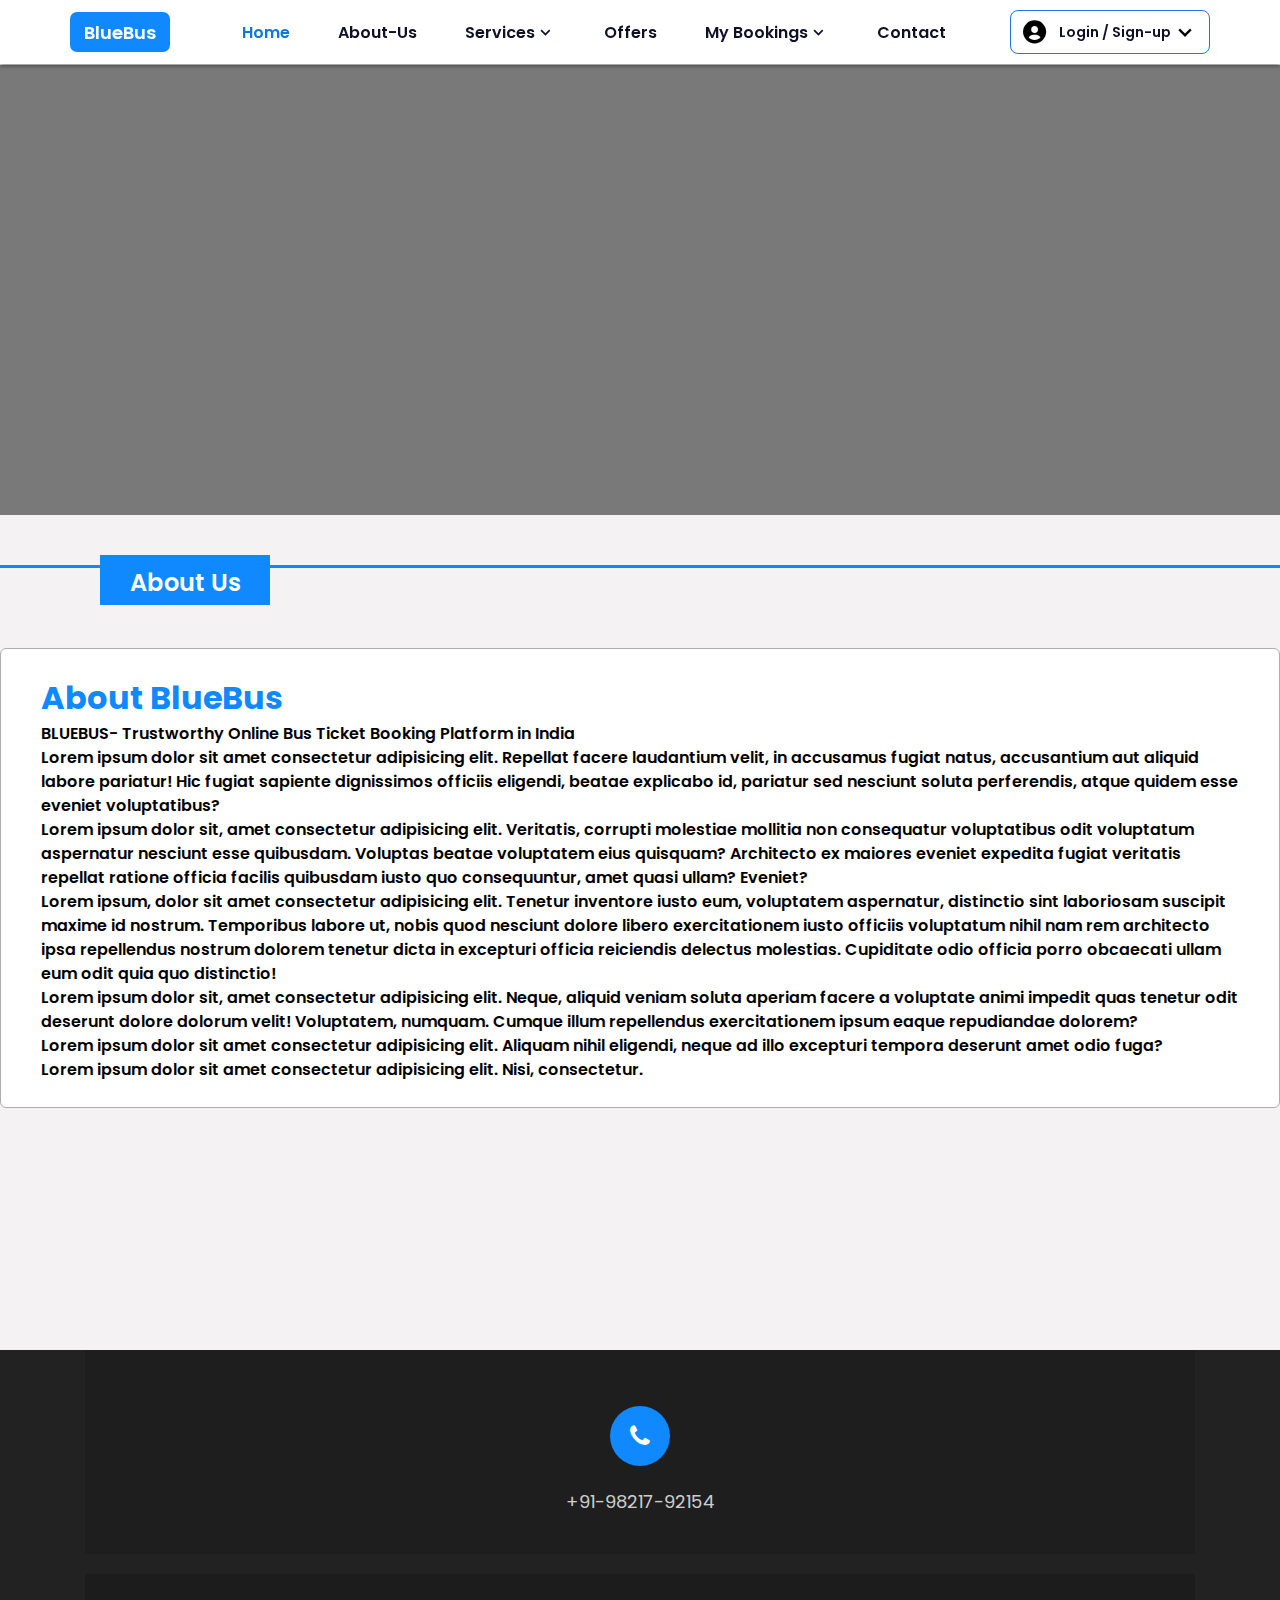
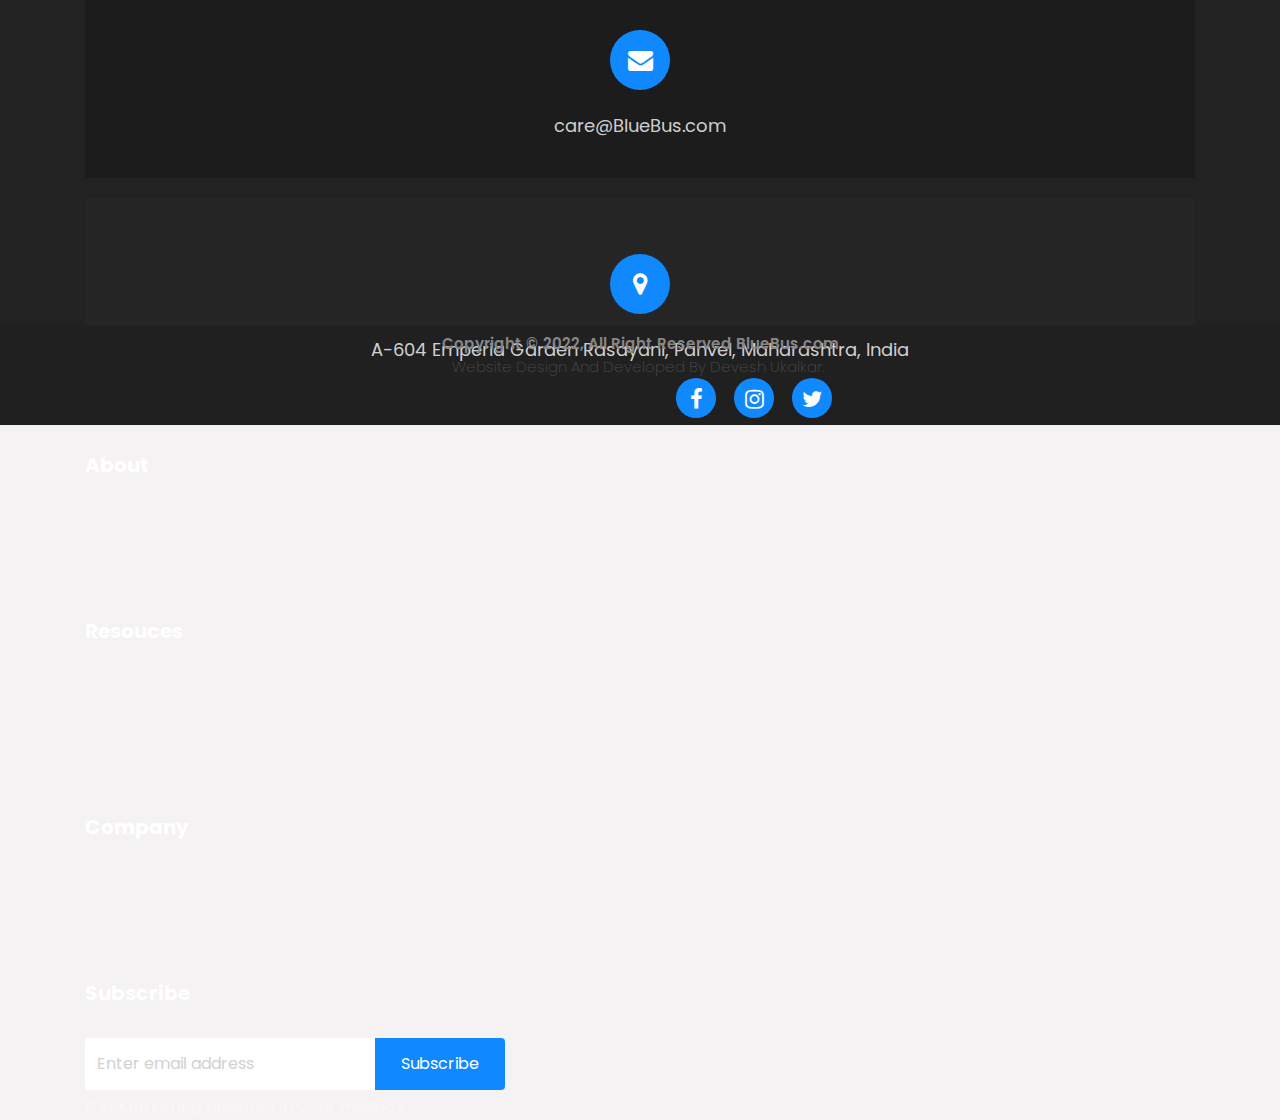
==== commit c6fe0774: "update" ====
--- a/pages/About.html
+++ b/pages/About.html
@@ -32,7 +32,7 @@
             <div class="nav__content bd-grid">
                 <a href="" class="nav__perfil">
                     <div class="nav__img">
-                        <img src="../images/logo.png" alt="">
+                        <p>BlueBus</p>
                     </div>
                 </a>
 
@@ -240,47 +240,27 @@
         </div>
     </div>
 
-    <div class="scrolltop">
-        <img src="../images/icon.png" alt="Go-to-top" id="myBtn" onclick="topFunction()">
-    </div>
-
-    <!-- <script src="javascript/script.js"></script> -->
+    <button id="topBtn" onclick="topFunction()">
+        <i class='fa fa-arrow-up' alt="Go-to-top"></i>
+    </button>
+
+    <script src="../javascript/script.js"></script>
+    <script src="https://ajax.googleapis.com/ajax/libs/jquery/3.3.1/jquery.min.js"></script>
     <script>
-        /*===== EXPANDER MENU  =====*/
-        const showMenu = (toggleId, navId) => {
-            const toggle = document.getElementById(toggleId),
-                nav = document.getElementById(navId)
-
-            if (toggle && nav) {
-                toggle.addEventListener('click', () => {
-                    nav.classList.toggle('show')
-                    toggle.classList.toggle('bx-x')
-                })
-            }
-        }
-        showMenu('header-toggle', 'nav-menu')
-
-        /*===== ACTIVE AND REMOVE MENU =====*/
-        const navLink = document.querySelectorAll('.nav__link');
-
-        function linkAction() {
-            /*Active link*/
-            navLink.forEach(n => n.classList.remove('active'));
-            this.classList.add('active');
-        }
-        navLink.forEach(n => n.addEventListener('click', linkAction));
-
-        var mybutton = document.getElementById("myBtn");
-        window.onscroll = function () {scrollFunction()};
-
-        // Scroll function go to top of page 
-        function scrollFunction() {
-            if (document.body.scrollTop > 20 || document.documentElement.scrollTop > 20) {
-                mybutton.style.display = "block";
-            } else {
-                mybutton.style.display = "none";
-            }
-        }
+        $(document).ready(function () {
+
+            $(window).scroll(function () {
+                if ($(this).scrollTop() > 40) {
+                    $('#topBtn').fadeIn();
+                } else {
+                    $('#topBtn').fadeOut();
+                }
+            });
+
+            $("#topBtn").click(function () {
+                $('html ,body').animate({ scrollTop: 0 }, 800);
+            });
+        });
         function topFunction() {
             document.body.scrollTop = 0;
             document.documentElement.scrollTop = 0;
--- a/css/styles.css
+++ b/css/styles.css
@@ -2,6 +2,7 @@
 @import url('https://fonts.googleapis.com/css2?family=Montserrat&display=swap');
 @import url('https://fonts.googleapis.com/css2?family=Poppins:wght@300;400;500;600&display=swap');
 @import url("https://fonts.googleapis.com/css2?family=Open+Sans:wght@400;600&display=swap");
+@import url('https://fonts.googleapis.com/css2?family=Montserrat&family=Rubik&display=swap');
 
 /* utility Classes */
 * {
@@ -51,24 +52,23 @@
 }
 
 /* Scroll Top  */
-#myBtn {
+#topBtn {
+    position: fixed;
+    bottom: 40px;
+    right: 40px;
+    font-size: 22px;
+    width: 50px;
+    height: 50px;
+    background: #007bff;
+    color: white;
+    border: none;
+    cursor: pointer;
+    border-radius: 5px;
     display: none;
-    position: fixed;
-    bottom: 20px;
-    right: 30px;
-    z-index: 99;
-    cursor: pointer;
-    padding: 0px 2px;
-    padding-bottom: 2px;
-    height: 50px;
-    width: 60px;
-    border-radius: 50%;
-    background: rgba(23, 24, 27, 0.85);
-    transition-duration: 0.5s;
-}
-
-#myBtn:hover {
-    background: #007bff;
+}
+
+#topBtn:hover {
+    background: #499cf6;
 }
 
 /* Navigation Bar */
@@ -103,7 +103,7 @@
     display: flex;
     justify-content: space-between;
     align-items: center;
-    box-shadow: 0 2px 4px rgba(0, 0, 0, 0.1);
+    box-shadow: 0 2px 4px rgba(0, 0, 0, 0.4);
 }
 
 .header__logo {
@@ -254,18 +254,19 @@
     }
 
     .nav__img {
-        width: 70px;
-        height: 60px;
+        width: 100px;
+        height: 40px;
         margin-right: .5rem;
         margin-bottom: 0;
         border: 2px solid #1089ff;
-        background-color: #f1f9f2;
-        border-radius: 50%;
-    }
-
-    .nav__img img {
-        width: 85px;
-        height: 56px;
+        background-color: #1089ff;
+        border-radius: 7px;
+    }
+
+    .nav__img p {
+        margin-top: 5px;
+        font-size: 18px;
+        color: white;
     }
 
     .nav__name {
@@ -307,16 +308,13 @@
     }
 
     .nav__perfil button {
-        padding: 10px 32px;
-        height: 45px;
-        border-radius: 28px;
+        border-radius: 8px;
         border: 2px solid black;
         background: transparent;
         font-size: 18px;
         outline: none;
         cursor: pointer;
         margin-left: 18px;
-        margin-top: 4px;
     }
 
     .login-tab {
@@ -443,7 +441,7 @@
     /* background-image: linear-gradient(rgba(0, 0, 0, 0.60), rgba(0, 0, 0, 0.60)), url(https://cdn.dnaindia.com/sites/default/files/styles/full/public/2022/05/03/1674214-may-teamology-article-2-dna.jpg); */
     background-size: cover;
     background-position: center;
-    animation: changeImage 40s ease-in-out infinite;
+    animation: changeImage 50s ease-in-out infinite;
     background-attachment: fixed;
 }
 
@@ -452,20 +450,44 @@
         background-image: linear-gradient(rgba(0, 0, 0, 0.60), rgba(0, 0, 0, 0.60)), url(../background/bg_1.jpg);
     }
 
-    25% {
+    10% {
         background-image: linear-gradient(rgba(0, 0, 0, 0.60), rgba(0, 0, 0, 0.60)), url(../background/bg_2.jpg);
     }
 
+    20% {
+        background-image: linear-gradient(rgba(0, 0, 0, 0.60), rgba(0, 0, 0, 0.60)), url(../background/bg_3.jpg);
+    }
+
+    30% {
+        background-image: linear-gradient(rgba(0, 0, 0, 0.60), rgba(0, 0, 0, 0.60)), url(../background/bg_4.jpg);
+    }
+
+    40% {
+        background-image: linear-gradient(rgba(0, 0, 0, 0.60), rgba(0, 0, 0, 0.60)), url(../background/bg_5.jpg);
+    }
+
     50% {
-        background-image: linear-gradient(rgba(0, 0, 0, 0.60), rgba(0, 0, 0, 0.60)), url(../background/bg_3.jpg);
-    }
-
-    75% {
-        background-image: linear-gradient(rgba(0, 0, 0, 0.60), rgba(0, 0, 0, 0.60)), url(../background/bg_4.jpg);
+        background-image: linear-gradient(rgba(0, 0, 0, 0.60), rgba(0, 0, 0, 0.60)), url(../background/bg_6.jpg);
+    }
+
+    60% {
+        background-image: linear-gradient(rgba(0, 0, 0, 0.60), rgba(0, 0, 0, 0.60)), url(https://cdn.dnaindia.com/sites/default/files/styles/full/public/2022/05/03/1674214-may-teamology-article-2-dna.jpg);
+    }
+
+    70% {
+        background-image: linear-gradient(rgba(0, 0, 0, 0.60), rgba(0, 0, 0, 0.60)), url(../background/bg_8.jpg);
+    }
+
+    80% {
+        background-image: linear-gradient(rgba(0, 0, 0, 0.60), rgba(0, 0, 0, 0.60)), url(../background/bg.jpg);
+    }
+
+    90% {
+        background-image: linear-gradient(rgba(0, 0, 0, 0.60), rgba(0, 0, 0, 0.60)), url(../background/bg.jpg);
     }
 
     100% {
-        background-image: linear-gradient(rgba(0, 0, 0, 0.60), rgba(0, 0, 0, 0.60)), url(../background/bg_5.jpg);
+        background-image: linear-gradient(rgba(0, 0, 0, 0.60), rgba(0, 0, 0, 0.60)), url(../background/bg_1.jpg);
     }
 }
 
@@ -834,7 +856,7 @@
 
 #services-container h1 {
     text-align: center;
-    margin: 50px auto 170px !important;
+    margin: 60px auto 225px !important;
 }
 
 .main {
@@ -974,8 +996,8 @@
 }
 
 .achievement-image {
-    width: 130px;
-    height: 130px;
+    width: 105px;
+    height: 100px;
     border-radius: 50%;
     margin: -90px auto 0;
     background: #1089ff;
@@ -983,9 +1005,9 @@
 }
 
 .achievement-image img {
-    width: 70px;
-    height: 70px;
-    margin-top: 18px;
+    width: 55px;
+    height: 55px;
+    margin-top: 12px;
     transition: transform 1s;
 }
 
@@ -1357,7 +1379,7 @@
 }
 
 .offers-logo img {
-    width: 415px;
+    width: 100%;
     height: 160px;
 }
 
@@ -1402,7 +1424,7 @@
 }
 
 .gallery-text h2 {
-    font-size: 30px;
+    font-size: 28px;
     text-transform: uppercase;
     margin-bottom: 15px;
     color: #3e3a45;
@@ -1487,6 +1509,9 @@
 
 .filter-section {
     width: 24%;
+    position: sticky;
+    bottom: 0px;
+    align-self: flex-end;
 }
 
 .result-section {
@@ -1506,7 +1531,7 @@
 }
 
 .search-input {
-    width: 200px;
+    width: 160px;
     position: relative;
     top: 10px;
     padding: 8px;
@@ -1627,7 +1652,7 @@
 
 .sort-text h1 {
     font-weight: bold;
-    font-size: 20px;
+    font-size: 18px;
     font-family: Quicksand;
 }
 
@@ -1746,7 +1771,7 @@
     height: 0px;
 }
 
-.bus-seats a button {
+.bus-seats button {
     height: 40px;
     padding: 4px 15px;
     margin-top: 10px;
@@ -2360,7 +2385,7 @@
     align-items: center;
     justify-content: center;
     column-gap: 30px;
-    /* margin-top: 65px; */
+    margin-top: 65px;
     background-image: linear-gradient(rgba(0, 0, 0, 0.60), rgba(0, 0, 0, 0.60)), url(https://en.byd.com/wp-content/uploads/2020/12/columbia2-1024x576.jpg);
     background-size: cover;
     -webkit-background-size: cover;
@@ -2543,4 +2568,431 @@
     .form {
         padding: 20px 10px;
     }
+}
+
+/* Seat Design Section  */
+
+.redbutton {
+    background-color: aqua;
+}
+
+#seat-select {
+    display: none;
+    height: 700px;
+}
+
+.bus-info {
+    display: flex;
+    justify-content: left;
+    margin-top: 20px;
+}
+
+.bus-info i {
+    margin: 7px 12px;
+    font-size: 20px;
+}
+
+.bus-info p {
+    font-size: 20px;
+}
+
+.seat-price {
+    display: flex;
+    flex-direction: row;
+}
+
+.seat-price h5 {
+    font-weight: 700;
+    line-height: 30px;
+    margin: 0;
+    font-size: 16px;
+}
+
+.seat-price ul {
+    display: flex;
+    list-style: none;
+    margin: 0px 0px 10px 30px;
+}
+
+.price {
+    width: 75px !important;
+    margin-right: 10px;
+    border-radius: 2px;
+    border: 1px solid #ddd;
+    background-color: rgb(224, 162, 162);
+    color: #3e3e52;
+    text-align: center;
+    cursor: pointer;
+    height: 33px;
+    padding: 6px 5px 4px;
+    font-size: 14px;
+    font-weight: 700;
+}
+
+.selected-price {
+    background: #545454;
+    color: #fff;
+}
+
+.seat-layout {
+    height: 400px;
+}
+
+.upper-seat {
+    background-color: rgb(175, 231, 232);
+    border-left: 6px solid #2a2929a8;
+    height: 200px;
+    margin: 30px -10px;
+    display: flex;
+    width: 620px;
+}
+
+.lower-seat {
+    background-color: rgb(175, 231, 232);
+    border-left: 6px solid #2a2929a8;
+    height: 200px;
+    margin: 30px -10px;
+    display: flex;
+    width: 620px;
+}
+
+.seat-ul {
+    display: flex;
+    list-style: none;
+}
+
+.seat-ul-lower {
+    display: flex;
+    list-style: none;
+    margin: 15px 0px;
+}
+
+.seat-ul-side {
+    display: flex;
+    list-style: none;
+    margin-top: 60px;
+}
+
+.seat {
+    width: 60px !important;
+    margin-top: 15px;
+    margin-right: 10px;
+    border-radius: 2px;
+    border: 1px solid black;
+    background-color: #fff;
+    cursor: pointer;
+    height: 30px;
+    color: #3e3e52;
+    /* text-align: center;
+    padding: 6px 5px 4px;
+    font-size: 14px;
+    font-weight: 700; */
+}
+
+.seat-side {
+    width: 40px !important;
+    margin-top: 15px;
+    margin-right: 10px;
+    border-radius: 2px;
+    border: 1px solid black;
+    background-color: #fff;
+    cursor: pointer;
+    height: 65px;
+}
+
+.seat-design {
+    width: 9px;
+    height: 15px;
+    margin: 6px 5px;
+    float: right;
+    border: 2px solid rgb(90, 87, 87);
+    border-radius: 2px;
+}
+
+.seat-design-side {
+    width: 10px;
+    height: 35px;
+    margin: 12px 6px;
+    float: right;
+    border: 2px solid rgb(90, 87, 87);
+    border-radius: 2px;
+}
+
+.bus-details p {
+    font-family: 'Rubik', sans-serif;
+    font-weight: 400;
+    color: #333;
+    font-size: 12px;
+    margin-bottom: 10px;
+}
+
+.bus-details span {
+    font-weight: 600;
+}
+
+.bus-details h3 {
+    font-family: 'Rubik', sans-serif;
+    font-weight: bolder;
+    color: #333;
+    font-size: 22px;
+    margin-bottom: 24px;
+}
+
+.points form {
+    display: flex;
+    flex-direction: column;
+}
+
+.points label {
+    margin: 10px 0px;
+    font-size: 14px;
+}
+
+.points select {
+    height: 32px;
+    width: 100%;
+    padding: 5px 9px 5px;
+    font-size: 14px;
+}
+
+.submit-btn {
+    font-family: 'Open Sans', sans-serif;
+    font-size: 14px;
+    text-transform: uppercase;
+    color: #fff;
+    background: #1089ff;
+    border: none;
+    border-radius: 5px;
+    padding: 10px 0px;
+    cursor: pointer;
+    width: 40%;
+    margin-top: 25px;
+    transition: all 0.4s ease;
+}
+
+.submit-btn:disabled,
+.submit-btn[disabled] {
+    cursor: default;
+    color: #000 !important;
+    text-shadow: none;
+    background: #e6e6e6;
+}
+
+.seat-amount {
+    margin-top: 30px;
+    font-size: 14px;
+}
+.seat-amount p{
+    font-weight: 500;
+}
+
+#seatno {
+    font-weight: 600;
+}
+.seat.occupied {
+    background-color: #ddd;
+    cursor: default;
+}
+
+.selected-seat {
+    background-color: rgb(100, 191, 100);
+}
+
+#total,
+#count {
+    font-weight: 600;
+    font-family: Arial, Helvetica, sans-serif;
+}
+
+.popuptext {
+    visibility: hidden;
+    width: 100px;
+    background-color: #555;
+    color: #fff;
+    text-align: center;
+    border-radius: 6px;
+    padding: 8px 0;
+    position: absolute;
+    z-index: 1;
+    font-size: 14px;
+    margin-left: -20px;
+    margin-top: -53px;
+}
+
+/* .popuplower {
+    visibility: hidden;
+    width: 160px;
+    background-color: #555;
+    color: #fff;
+    text-align: center;
+    border-radius: 6px;
+    padding: 8px 0;
+    position: absolute;
+    z-index: 1;
+    top: 30%;
+    margin-left: -50px;
+} */
+
+/* .lowerside {
+    visibility: hidden;
+    width: 160px;
+    background-color: #555;
+    color: #fff;
+    text-align: center;
+    border-radius: 6px;
+    padding: 8px 0;
+    position: absolute;
+    z-index: 1;
+    top: 45%;
+    margin-left: -50px;
+} */
+
+.popuptext::after {
+    content: "";
+    position: absolute;
+    top: 100%;
+    left: 50%;
+    margin-left: -5px;
+    border-width: 5px;
+    border-style: solid;
+    border-color: #555 transparent transparent transparent;
+}
+
+/* Toggle this class - hide and show the popup */
+.show {
+    visibility: visible;
+    -webkit-animation: fadeIn 1s;
+    animation: fadeIn 1s;
+}
+
+/* Add animation (fade in the popup) */
+@-webkit-keyframes fadeIn {
+    from {
+        opacity: 0;
+    }
+
+    to {
+        opacity: 1;
+    }
+}
+
+@keyframes fadeIn {
+    from {
+        opacity: 0;
+    }
+
+    to {
+        opacity: 1;
+    }
+}
+
+.seat:hover .popuptext {
+    visibility: visible;
+    opacity: 1;
+}
+
+#ticketPrice {
+    display: none;
+}
+
+.seat-map {
+    display: flex;
+    flex-direction: row;
+}
+
+.seat-map ul {
+    display: flex;
+    list-style: none;
+    padding: 0;
+    margin: 5px 0px;
+    margin-bottom: 0;
+}
+
+.seat-map-li {
+    width: 30px !important;
+    margin: 0px 8px;
+    border-radius: 2px;
+    border: 1px solid #ddd;
+    background-color: rgb(224, 162, 162);
+    height: 25px;
+}
+
+.available {
+    background-color: #fff;
+    border: 1px solid #C0C0C0;
+}
+
+.selected {
+    background-color: #CCE8B5;
+    border: 1px solid #C0C0C0;
+}
+
+.unavailable {
+    background-color: #C0C0C0;
+    border: 1px solid #C0C0C0;
+}
+
+.ladies-booked {
+    background-color: #c396a6;
+    border: 1px solid #ed719e;
+}
+
+.for-ladies {
+    background-color: #fff;
+    border: 1px solid #ed719e;
+}
+
+.seat-line {
+    border-left: 2px solid black;
+    height: 200px;
+}
+
+.seat-image {
+    height: 40px;
+    width: 40px;
+    margin: 32px 12px;
+    transform: rotate(270deg);
+}
+
+.seat-align {
+    margin-left: 5px;
+}
+
+.lower-deck {
+    margin-left: 64px;
+}
+
+@media screen and (max-width: 1400px) {
+    .bus-seats button {
+        font-size: 16px;
+    }
+
+    .upper-seat {
+        width: 528px;
+    }
+
+    .lower-seat {
+        width: 528px;
+    }
+
+    .seat {
+        width: 50px !important;
+        height: 28px;
+    }
+
+    .seat-ul-side .seat {
+        width: 30px !important;
+        height: 50px;
+    }
+
+    .seat-ul-side .seat .seat-design-side {
+        width: 9px;
+        height: 25px;
+    }
+
+    .seat-design {
+        width: 8px;
+        height: 14px;
+    }
+
 }